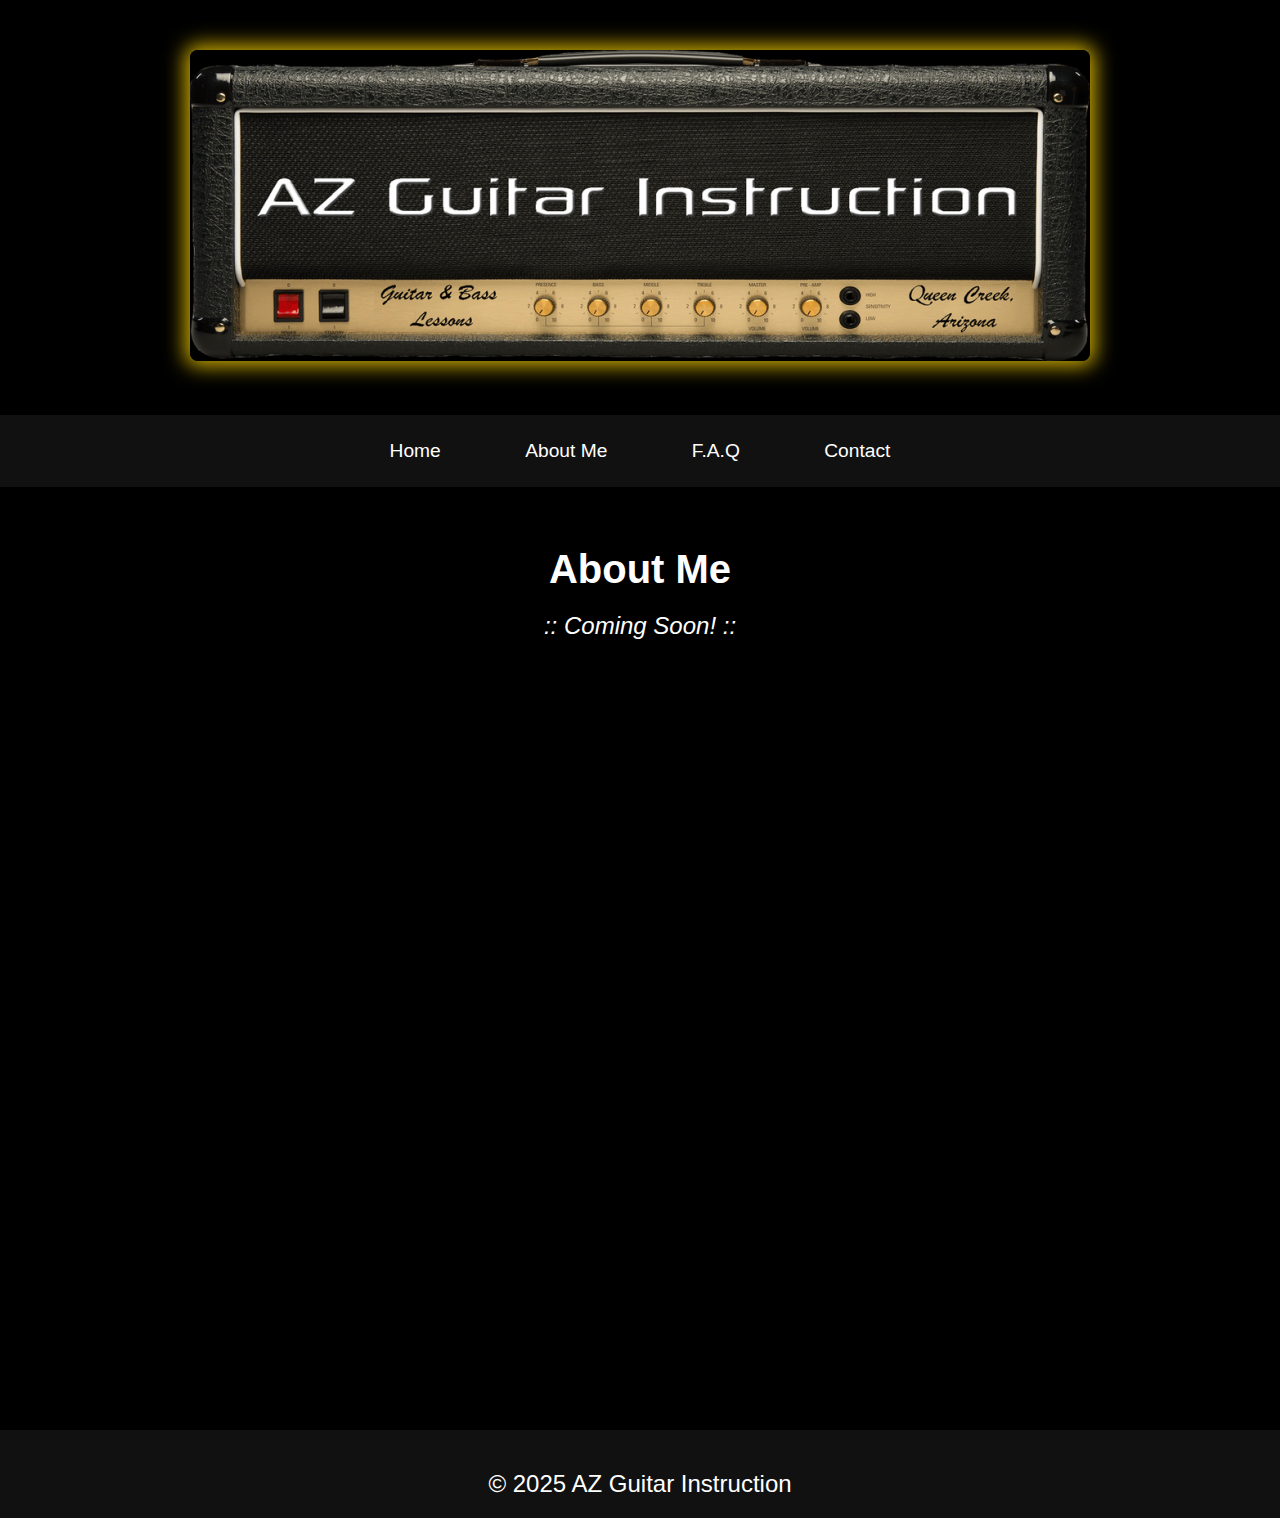
==== about.html @ 899abbe1 "adding a new about page" ====
<!DOCTYPE html>
<html lang="en">
<head>
    <meta charset="UTF-8">
    <meta name="viewport" content="width=device-width, initial-scale=1.0">
    <meta name="description" content="AZ Guitar Instruction - Guitar and Bass Lessons with over 20 years of experience.">
    <meta name="keywords" content="guitar lessons, bass lessons, guitar instructor, music lessons, AZ Guitar Instruction">
    <meta name="author" content="AZ Guitar Instruction">
    <title>About Me - AZ Guitar Instruction</title>
    <link rel="stylesheet" href="styles.css">
</head>
<body>
    <!-- Header Section -->
    <header>
        <img src="azgi.png" alt="AZ Guitar Instruction" class="header-image">
    </header>

    <!-- Navigation Bar -->
    <nav>
        <ul>
            <li><a href="index.html">Home</a></li>
            <li><a href="about.html">About Me</a></li>
            <li><a href="faq.html">F.A.Q</a></li>
            <li><a href="contact.html">Contact</a></li>
        </ul>
    </nav>

    <!-- Main Content for About Me -->
    <div class="main-content">
        <h1>About Me</h1>
        <p class="coming-soon"><i>:: Coming Soon! ::</i></p>
        <BR>
        
		<iframe style="border-radius:12px" src="https://open.spotify.com/embed/album/7J18o5lktMlyICeBP7On2W?utm_source=generator&theme=0" width="100%" height="352" frameBorder="0" allowfullscreen="" allow="autoplay; clipboard-write; encrypted-media; fullscreen; picture-in-picture" loading="lazy"></iframe>
		<br>
		<iframe style="border-radius:12px" src="https://open.spotify.com/embed/album/6IlMr5Y1DObRdTQT23XtBm?utm_source=generator&theme=0" width="100%" height="352" frameBorder="0" allowfullscreen="" allow="autoplay; clipboard-write; encrypted-media; fullscreen; picture-in-picture" loading="lazy"></iframe>
		<BR>
        
    </div>

    <!-- Footer -->
    <footer>
        <p>© 2025 AZ Guitar Instruction</p>
    </footer>
</body>
</html>
---- styles.css ----
/* Reset some default browser styles */
* {
    margin: 0;
    padding: 0;
    box-sizing: border-box;
}

/* General Body Styles */
body {
    font-family: 'Arial', sans-serif;
    background-color: black; /* Dark background */
    color: white; /* Light text color */
    margin: 0;
    padding: 0;
}

/* Header Section */
header {
    text-align: center;
    padding: 50px 0;
}

header img {
    max-width: 100%;
    height: auto;
}

/* Navigation Bar */
nav {
    background-color: #111; /* Dark background for navigation bar */
    text-align: center;
    padding: 15px 0;
}

nav ul {
    list-style: none;
}

nav li {
    display: inline;
    margin: 0 20px;
}

nav a {
    color: white; /* Default color for navigation links */
    text-decoration: none; /* Remove underline */
    padding: 10px 20px; /* Add some padding for better hit area */
    display: inline-block; /* Ensure the links behave as block elements for styling */
    font-size: 1.2em; /* Slightly bigger font size */
    transition: all 0.3s ease-in-out; /* Smooth transition for all effects */
}

/* Hover effect for navigation links */
nav a:hover {
    color: #FFD700; /* Change color to gold on hover */
    transform: scale(1.1); /* Slightly grow the link */
    text-shadow: 0 0 10px rgba(255, 215, 0, 0.8); /* Add a subtle glowing effect */
}

/* Main Content Section */
.main-content {
    text-align: center;
    padding: 60px 0;
}

h1 {
    font-size: 2.5em;
    margin-bottom: 20px;
}

p {
    font-size: 1.5em;
    margin-top: 20px;
}

/* Style for the email link in contact page */
.email-text-link {
    color: #FFD700; /* Gold color */
    text-decoration: none; /* Remove underline */
}

.email-text-link:hover {
    color: #FFA500; /* Slightly darker gold on hover */
    text-decoration: underline; /* Underline on hover */
}

/* Footer Section */
footer {
    background-color: #111; /* Dark background for footer */
    text-align: center;
    padding: 20px;
    position: relative;
    bottom: 0;
    width: 100%;
}

footer p {
    color: white;
}

/* Email Button Style */
.email-button {
    display: inline-block;
    background-color: #FFD700; /* Gold background for button */
    color: black; /* Black text for button */
    padding: 10px 20px;
    text-decoration: none;
    border-radius: 5px;
    font-size: 1.2em;
    transition: background-color 0.3s ease-in-out;
}

.email-button:hover {
    background-color: #FFA500; /* Slightly darker gold background on hover */
}

/* Responsive Design */
@media (max-width: 768px) {
    nav li {
        display: block;
        margin: 10px 0;
    }

    nav a {
        font-size: 1.5em;
        padding: 15px;
    }

    .main-content {
        padding: 30px 20px;
    }

    h1 {
        font-size: 2em;
    }

    p {
        font-size: 1.2em;
    }
}
/* Glowing Effect Without Border */
header img {
    max-width: 100%;
    height: auto;
    box-shadow: 0px 0px 20px 5px rgba(255, 215, 0, 0.8); /* Glowing gold effect */
    border-radius: 8px; /* Optional: rounded corners */
    transition: box-shadow 0.3s ease-in-out; /* Smooth transition for hover effect */
}

header img:hover {
    box-shadow: 0px 0px 30px 10px rgba(255, 99, 71, 0.8); /* Glowing red effect on hover */
}
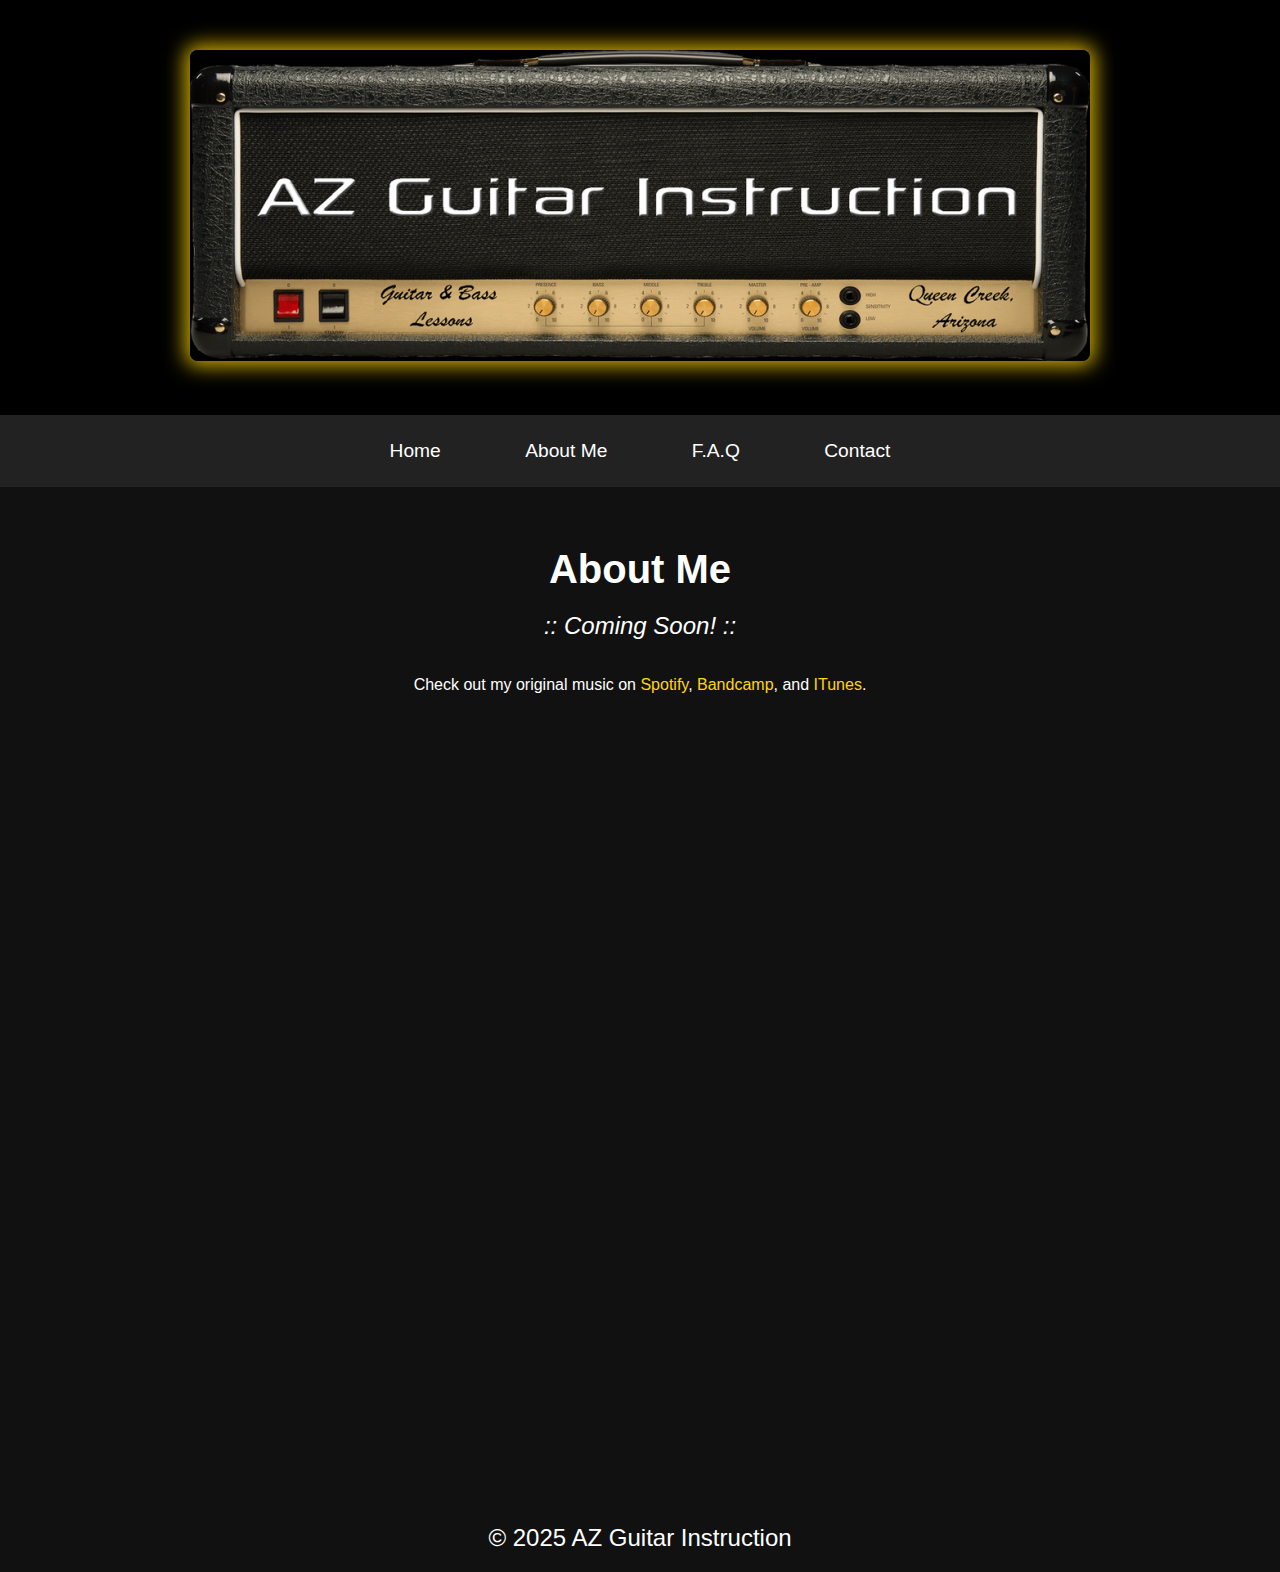
==== commit 1f830127: "Update about.html" ====
--- a/about.html
+++ b/about.html
@@ -29,7 +29,11 @@
     <div class="main-content">
         <h1>About Me</h1>
         <p class="coming-soon"><i>:: Coming Soon! ::</i></p>
-        <BR>
+		<br>
+		<br>
+		Check out my original music on <a href="https://open.spotify.com/artist/6Lyv89HYOVg3178Mxxx9iX" class="email-text-link">Spotify</a>, <a href="https://bornofthestars.bandcamp.com/" class="email-text-link">Bandcamp</a>, and <a href="https://music.apple.com/us/artist/born-of-the-stars/573120181" class="email-text-link">ITunes</a>. 
+		<br>
+		<br>
         
 		<iframe style="border-radius:12px" src="https://open.spotify.com/embed/album/7J18o5lktMlyICeBP7On2W?utm_source=generator&theme=0" width="100%" height="352" frameBorder="0" allowfullscreen="" allow="autoplay; clipboard-write; encrypted-media; fullscreen; picture-in-picture" loading="lazy"></iframe>
 		<br>
--- a/styles.css
+++ b/styles.css
@@ -27,7 +27,7 @@
 
 /* Navigation Bar */
 nav {
-    background-color: #111; /* Dark background for navigation bar */
+    background-color: #222; /* Dark background for navigation bar */
     text-align: center;
     padding: 15px 0;
 }
@@ -61,6 +61,8 @@
 .main-content {
     text-align: center;
     padding: 60px 0;
+      background-color: #111; 
+        color: white; /* Ensure text remains white */
 }
 
 h1 {
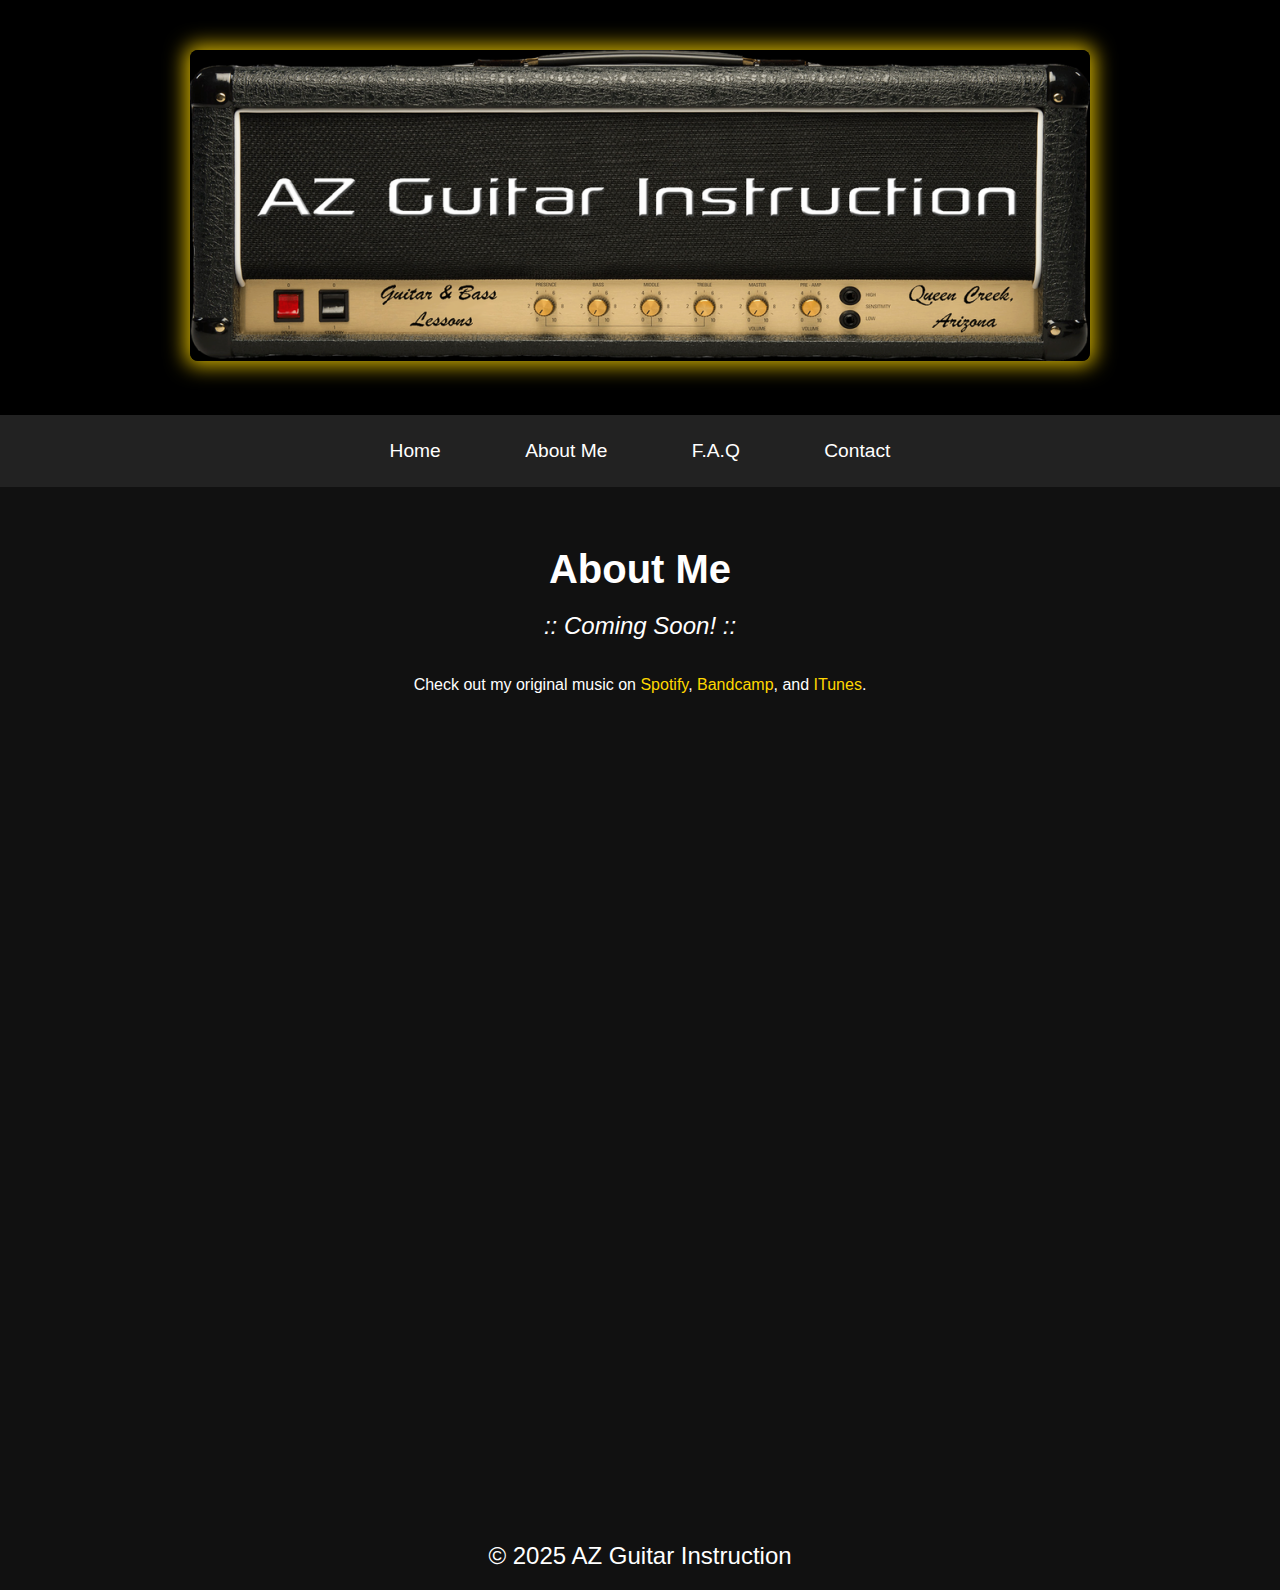
==== commit 128902c3: "Update about.html" ====
--- a/about.html
+++ b/about.html
@@ -34,6 +34,7 @@
 		Check out my original music on <a href="https://open.spotify.com/artist/6Lyv89HYOVg3178Mxxx9iX" class="email-text-link">Spotify</a>, <a href="https://bornofthestars.bandcamp.com/" class="email-text-link">Bandcamp</a>, and <a href="https://music.apple.com/us/artist/born-of-the-stars/573120181" class="email-text-link">ITunes</a>. 
 		<br>
 		<br>
+		<br>
         
 		<iframe style="border-radius:12px" src="https://open.spotify.com/embed/album/7J18o5lktMlyICeBP7On2W?utm_source=generator&theme=0" width="100%" height="352" frameBorder="0" allowfullscreen="" allow="autoplay; clipboard-write; encrypted-media; fullscreen; picture-in-picture" loading="lazy"></iframe>
 		<br>
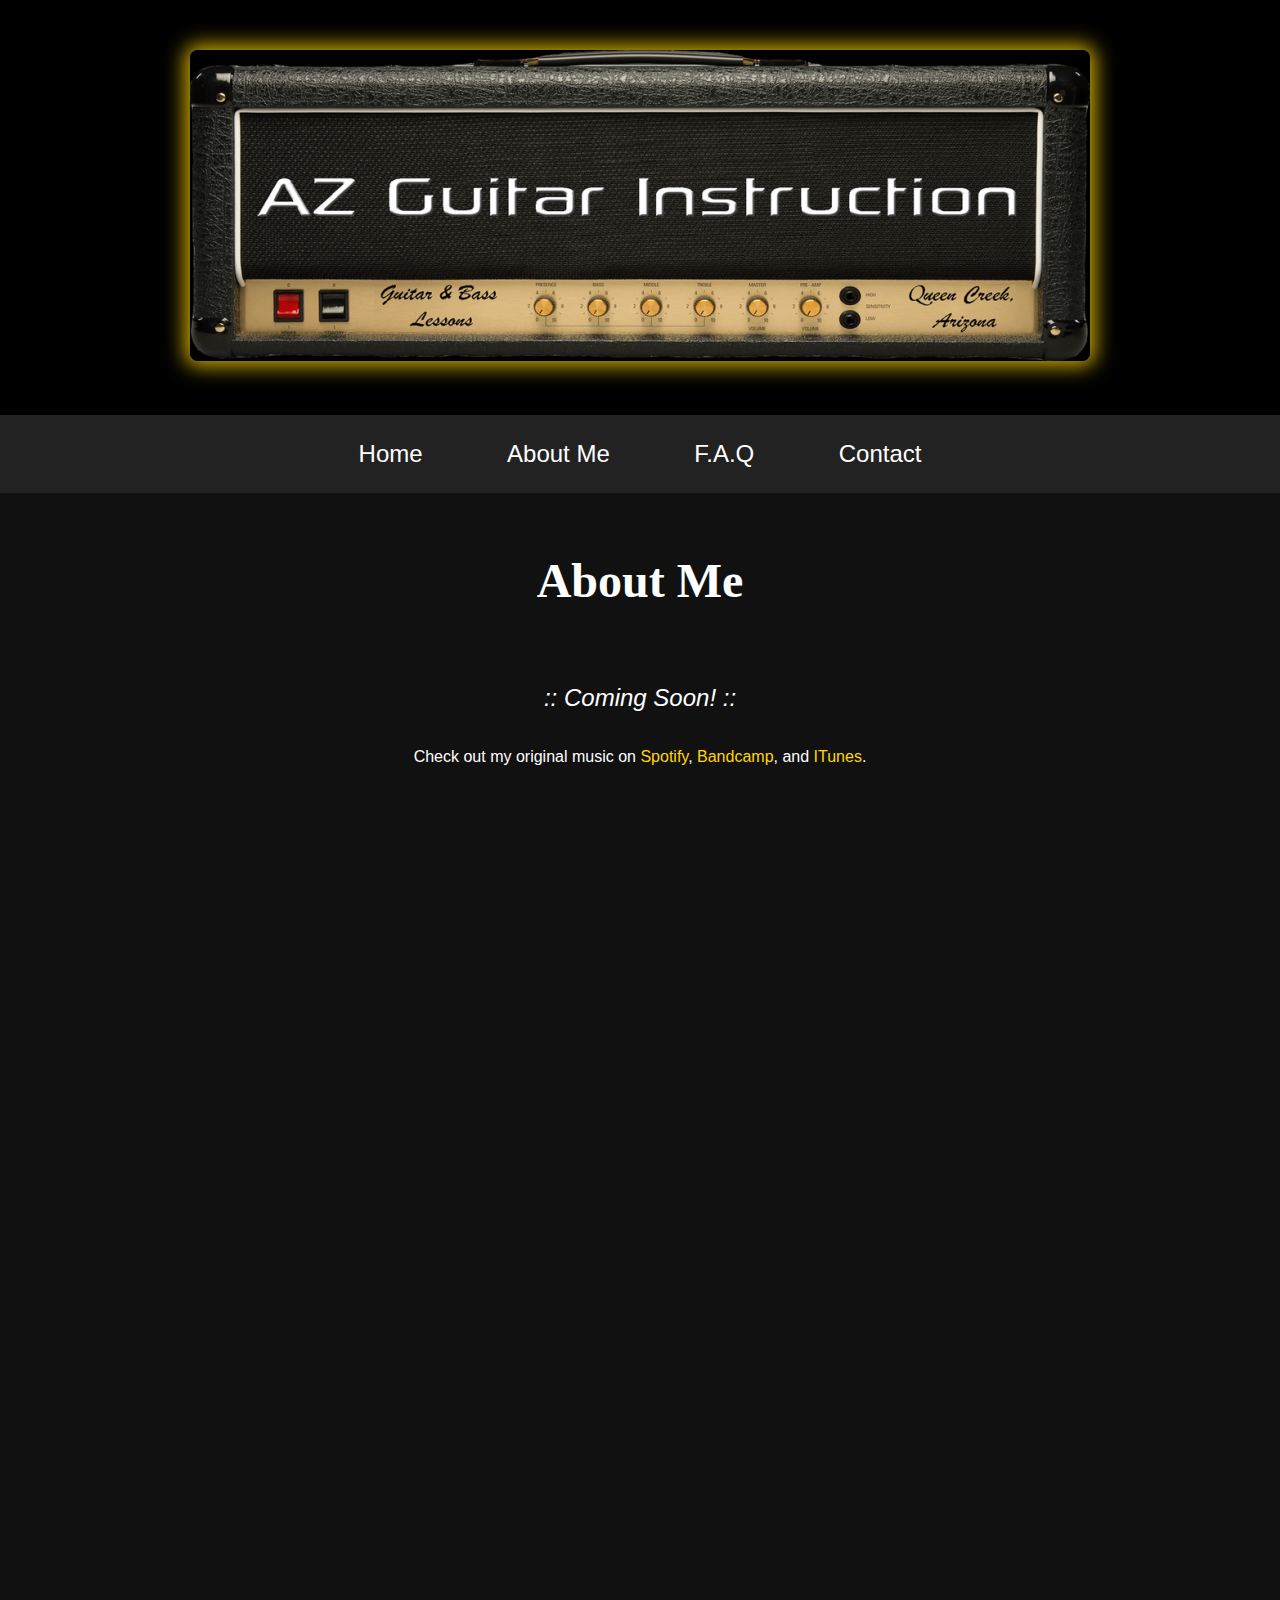
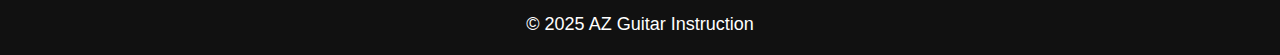
==== commit 0643c366: "Changed font and added some text" ====
--- a/about.html
+++ b/about.html
@@ -27,7 +27,9 @@
 
     <!-- Main Content for About Me -->
     <div class="main-content">
-        <h1>About Me</h1>
+       <h1><span style="font-family: 'Playfair Display', serif; font-size: 48px; font-weight: bold;">About Me</span></h1>
+		<br>
+		<br>
         <p class="coming-soon"><i>:: Coming Soon! ::</i></p>
 		<br>
 		<br>
--- a/styles.css
+++ b/styles.css
@@ -46,7 +46,8 @@
     text-decoration: none; /* Remove underline */
     padding: 10px 20px; /* Add some padding for better hit area */
     display: inline-block; /* Ensure the links behave as block elements for styling */
-    font-size: 1.2em; /* Slightly bigger font size */
+    font-size: 1.5em; /* Slightly bigger font size */
+    font-family: 'Lato', sans-serif; /* Set the font family to your desired style */
     transition: all 0.3s ease-in-out; /* Smooth transition for all effects */
 }
 
@@ -90,6 +91,8 @@
 footer {
     background-color: #111; /* Dark background for footer */
     text-align: center;
+	font-family: 'Roboto', sans-serif;  /* Font type */
+    font-size: 12px;  /* Font size */
     padding: 20px;
     position: relative;
     bottom: 0;
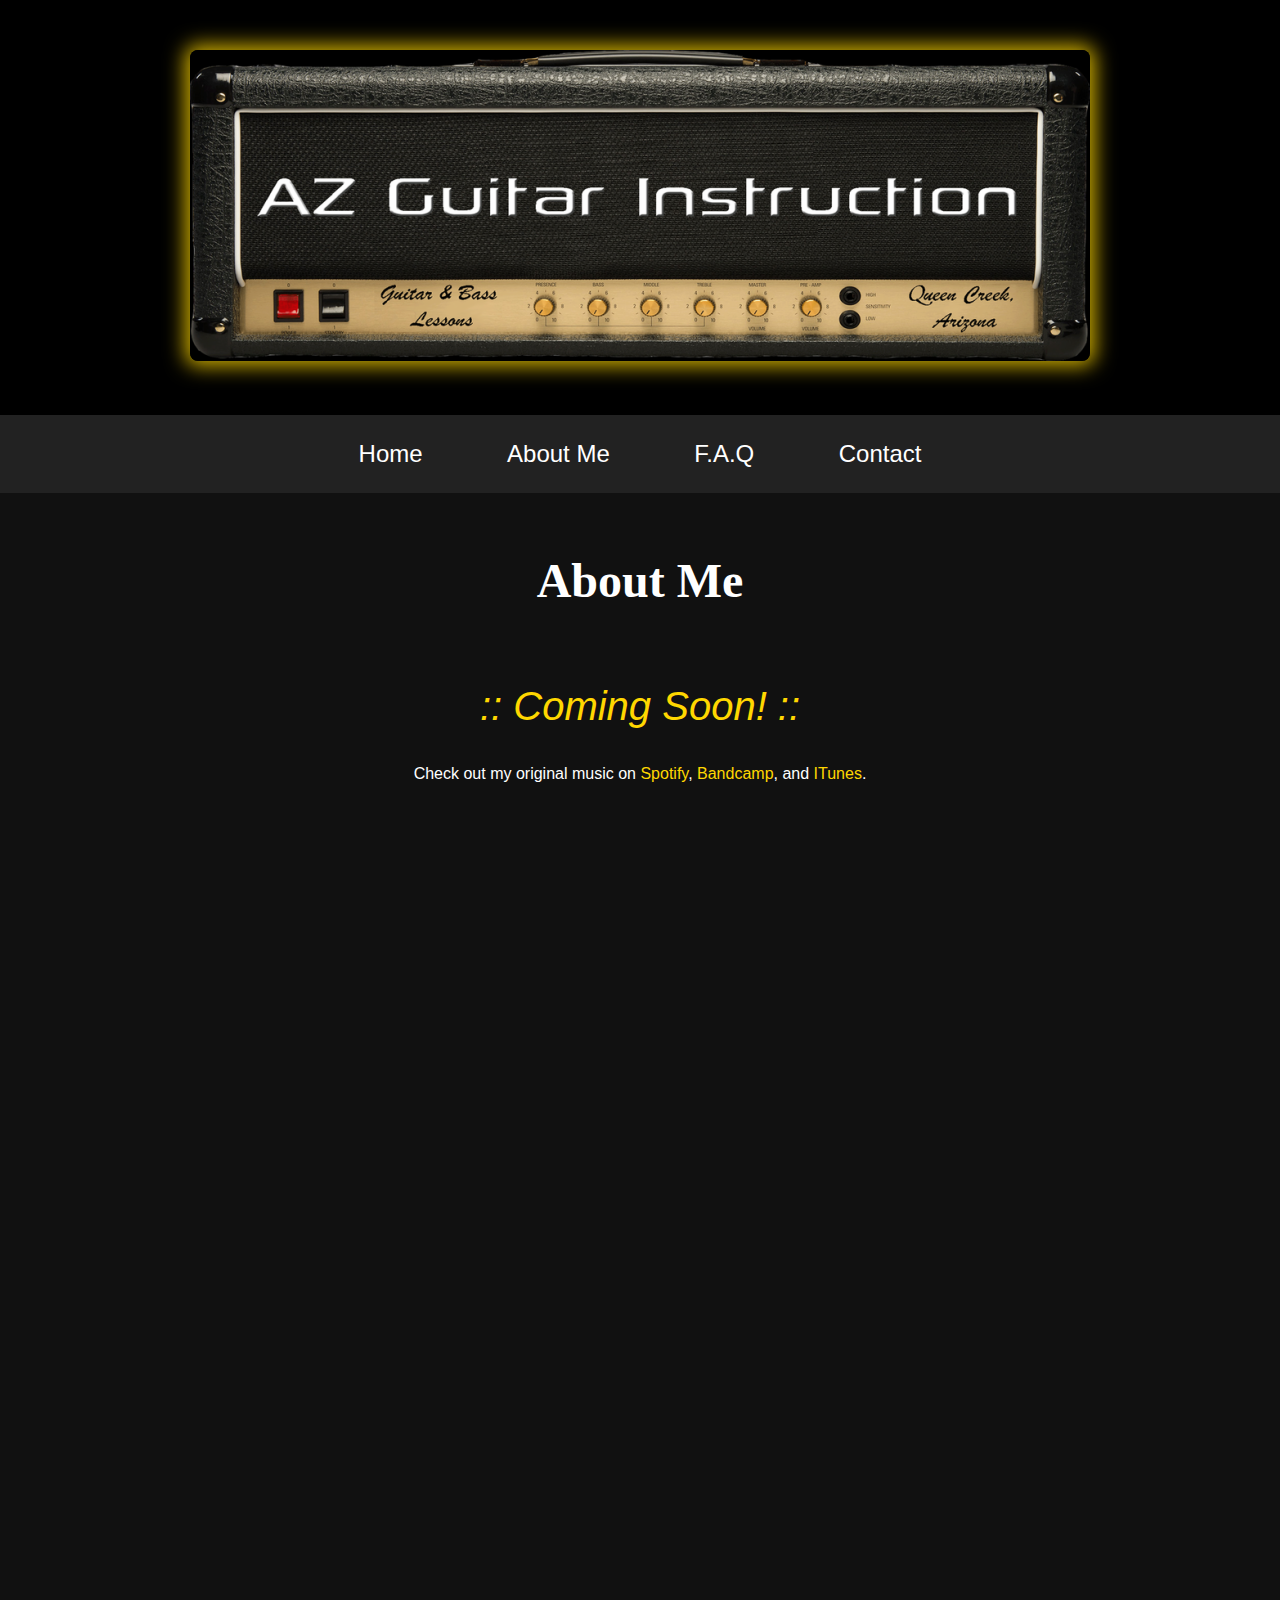
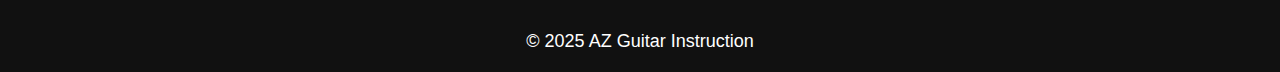
==== commit aae63e8a: "changed font" ====
--- a/about.html
+++ b/about.html
@@ -30,7 +30,8 @@
        <h1><span style="font-family: 'Playfair Display', serif; font-size: 48px; font-weight: bold;">About Me</span></h1>
 		<br>
 		<br>
-        <p class="coming-soon"><i>:: Coming Soon! ::</i></p>
+        <p style="color: gold; font-family: 'Montserrat', sans-serif; font-size: 40px;" class="coming-soon">
+        <i>:: Coming Soon! ::</i></p>
 		<br>
 		<br>
 		Check out my original music on <a href="https://open.spotify.com/artist/6Lyv89HYOVg3178Mxxx9iX" class="email-text-link">Spotify</a>, <a href="https://bornofthestars.bandcamp.com/" class="email-text-link">Bandcamp</a>, and <a href="https://music.apple.com/us/artist/born-of-the-stars/573120181" class="email-text-link">ITunes</a>. 
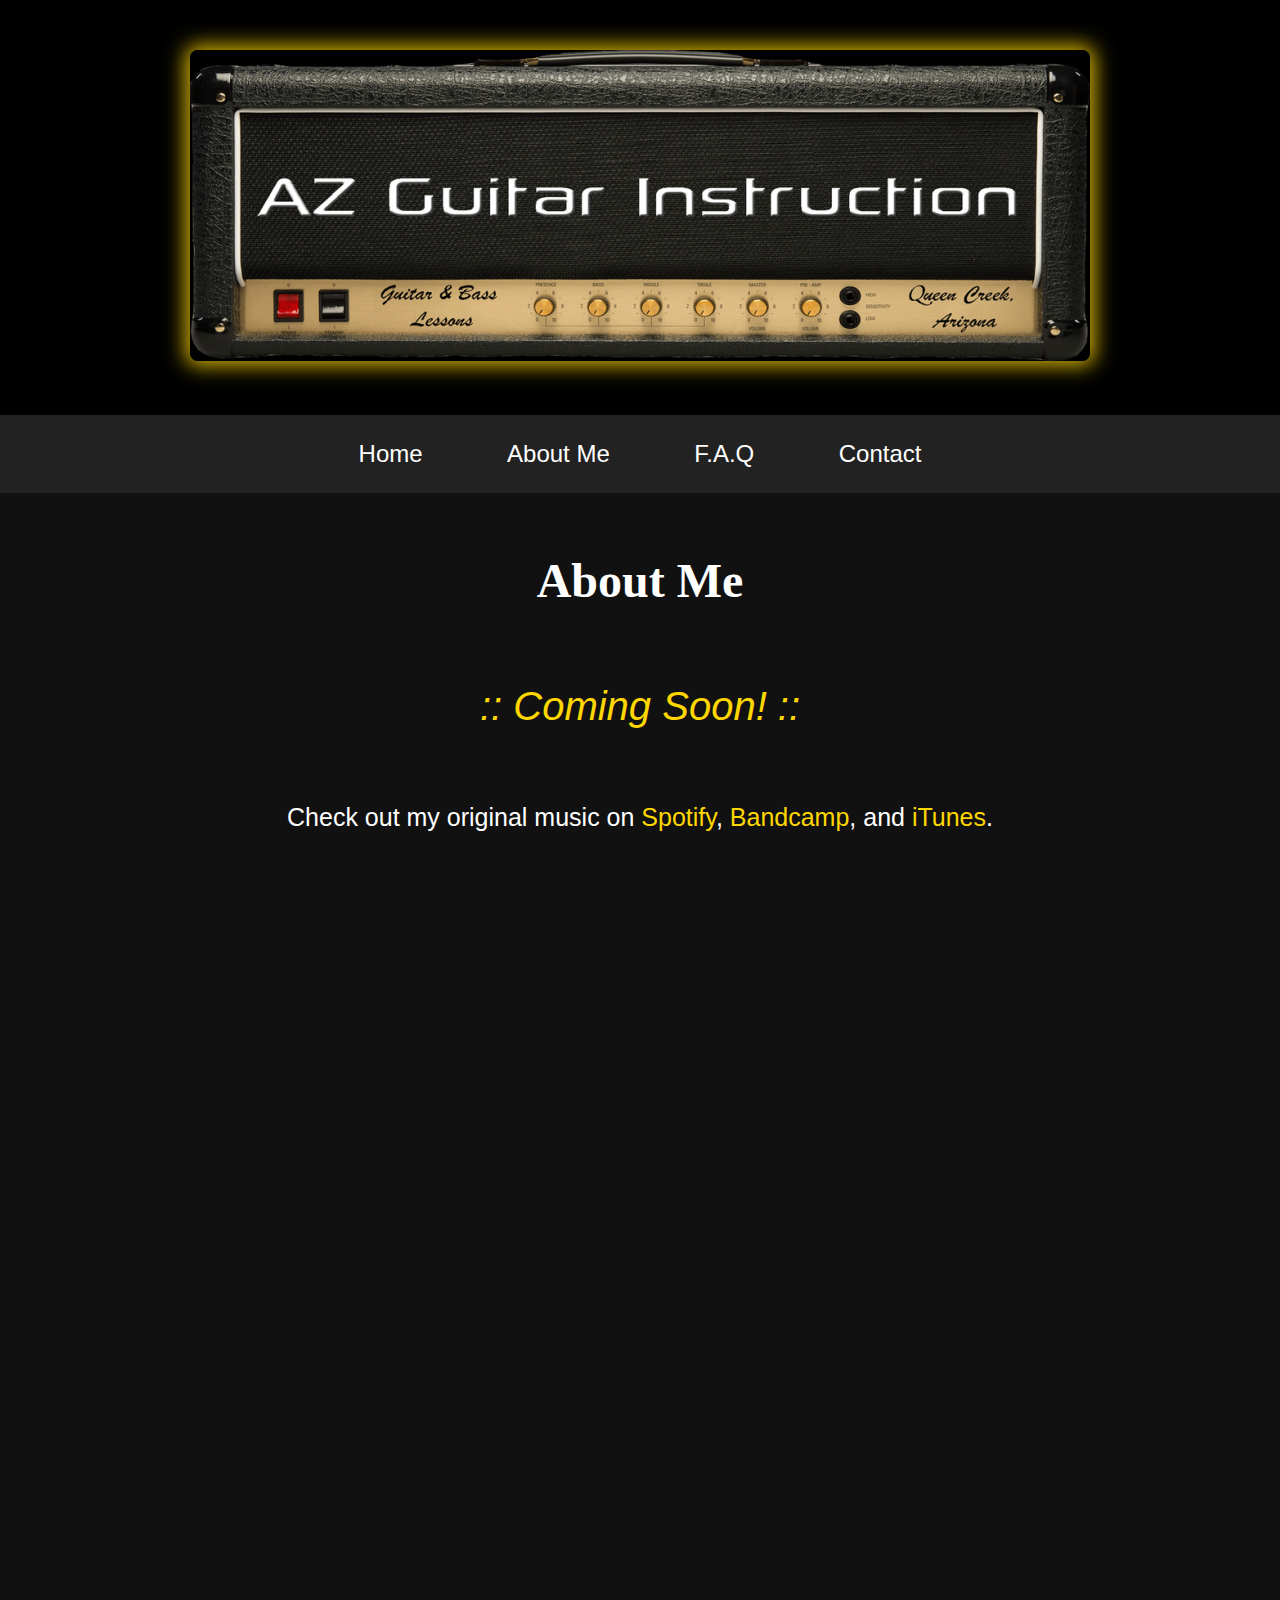
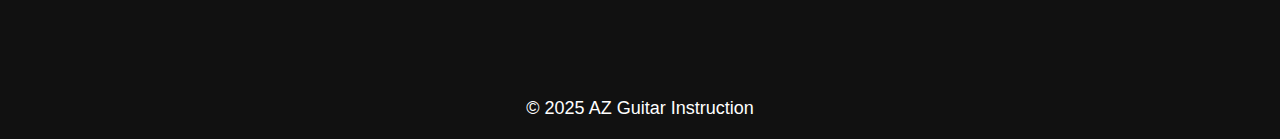
==== commit 28023f17: "Update about.html" ====
--- a/about.html
+++ b/about.html
@@ -34,7 +34,13 @@
         <i>:: Coming Soon! ::</i></p>
 		<br>
 		<br>
-		Check out my original music on <a href="https://open.spotify.com/artist/6Lyv89HYOVg3178Mxxx9iX" class="email-text-link">Spotify</a>, <a href="https://bornofthestars.bandcamp.com/" class="email-text-link">Bandcamp</a>, and <a href="https://music.apple.com/us/artist/born-of-the-stars/573120181" class="email-text-link">ITunes</a>. 
+		<br>
+		<p style="font-family: 'Roboto', sans-serif; color: white; font-size: 25px;"> 
+    Check out my original music on 
+        <a href="https://open.spotify.com/artist/6Lyv89HYOVg3178Mxxx9iX" class="email-text-link">Spotify</a>, 
+        <a href="https://bornofthestars.bandcamp.com/" class="email-text-link">Bandcamp</a>, and 
+        <a href="https://music.apple.com/us/artist/born-of-the-stars/573120181" class="email-text-link">iTunes</a>.
+    </p>
 		<br>
 		<br>
 		<br>
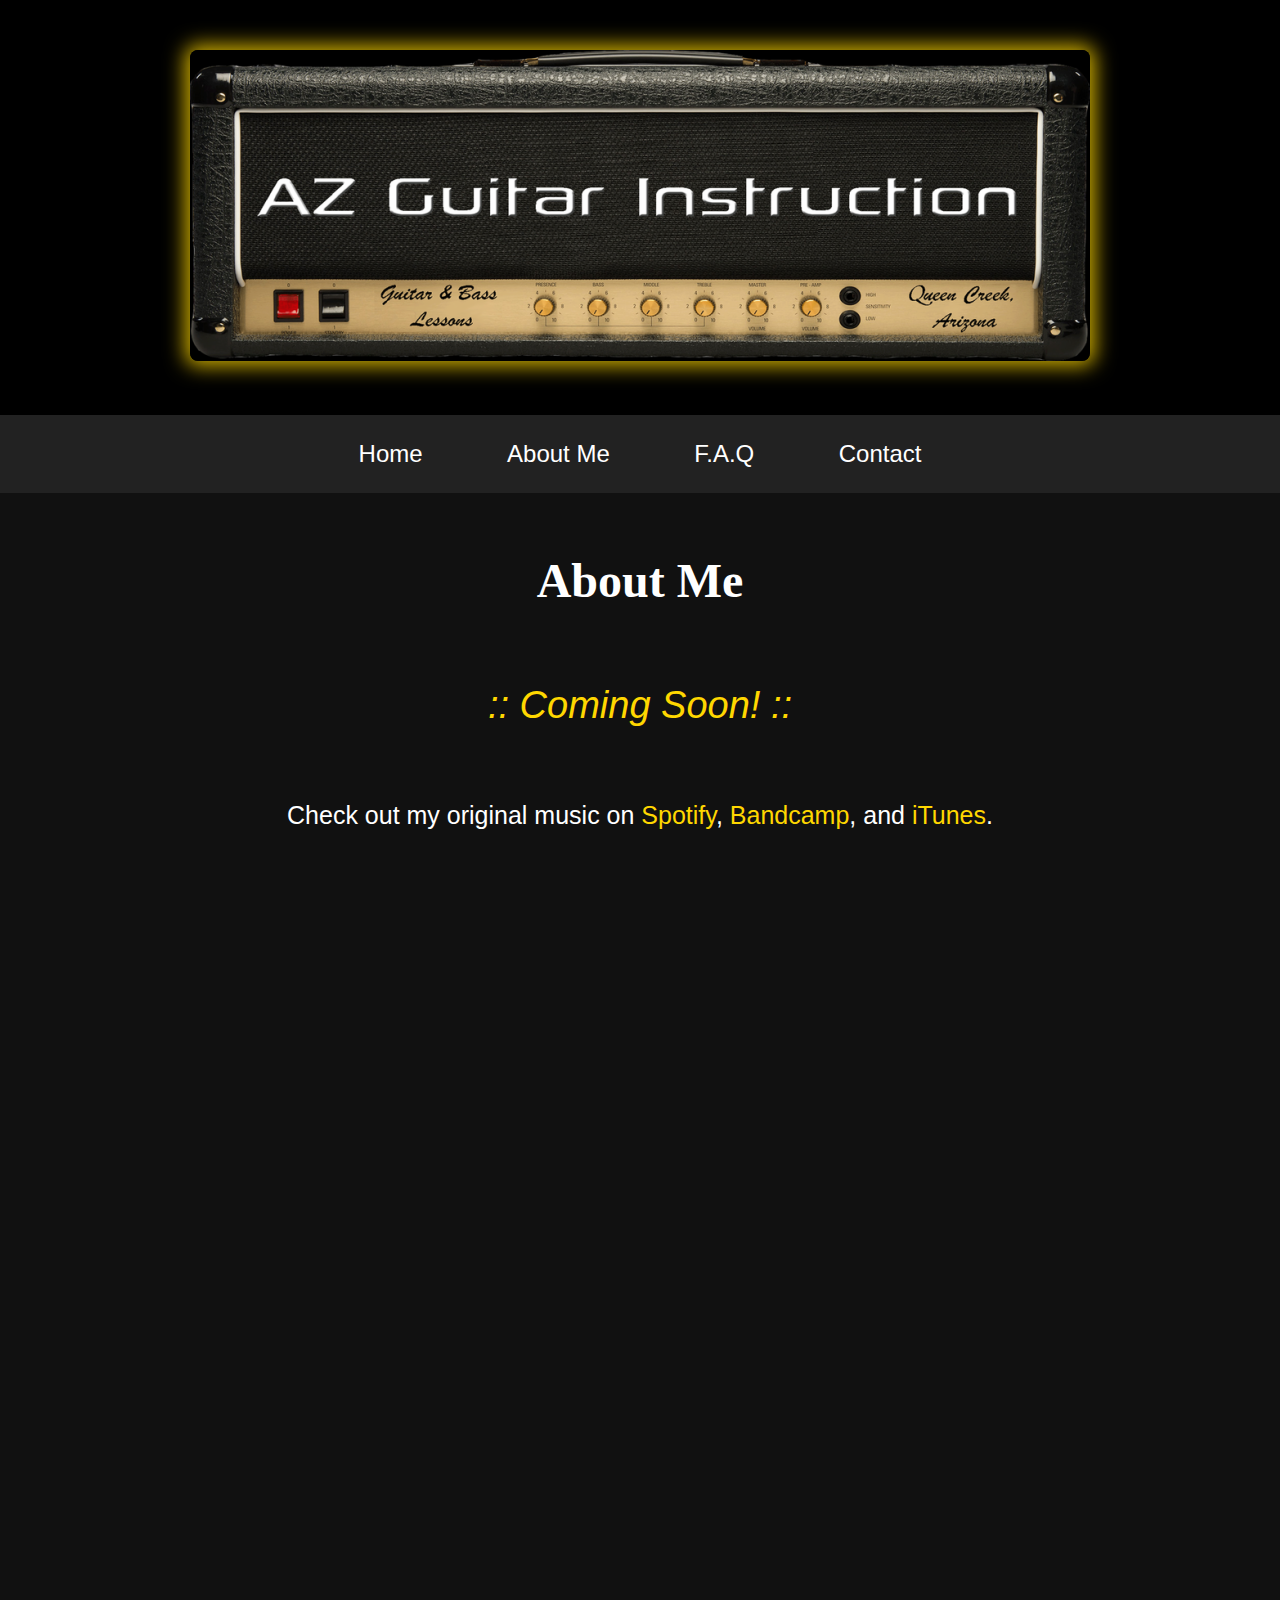
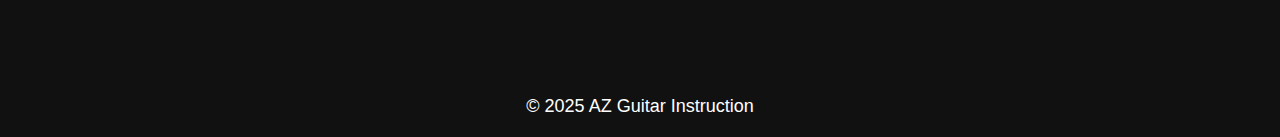
==== commit f9261ff0: "Changed fonts" ====
--- a/about.html
+++ b/about.html
@@ -30,7 +30,7 @@
        <h1><span style="font-family: 'Playfair Display', serif; font-size: 48px; font-weight: bold;">About Me</span></h1>
 		<br>
 		<br>
-        <p style="color: gold; font-family: 'Montserrat', sans-serif; font-size: 40px;" class="coming-soon">
+        <p style="color: gold; font-family: 'Montserrat', sans-serif; font-size: 38px;" class="coming-soon">
         <i>:: Coming Soon! ::</i></p>
 		<br>
 		<br>
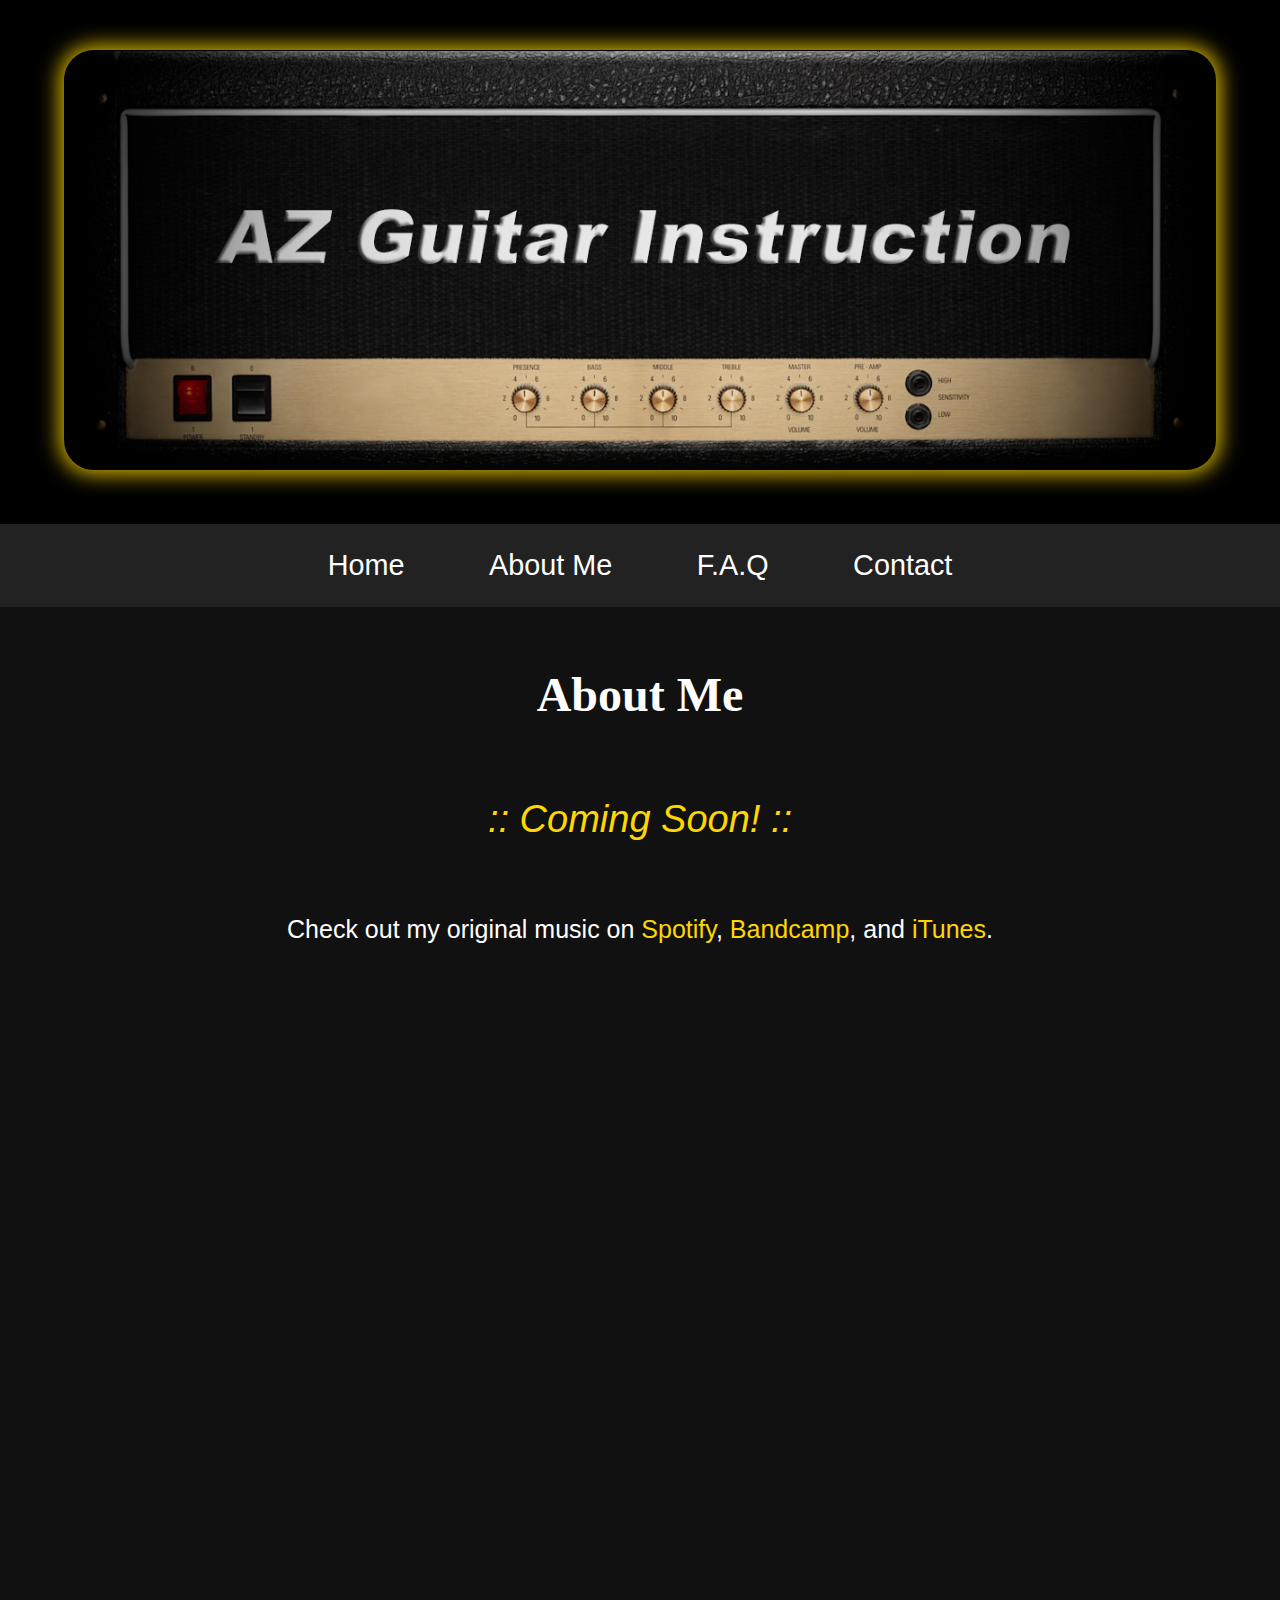
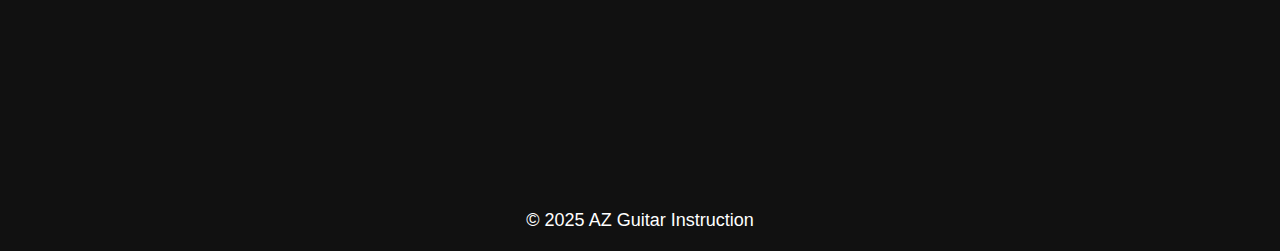
==== commit 9e08893d: "removing index from url" ====
--- a/about.html
+++ b/about.html
@@ -18,7 +18,7 @@
     <!-- Navigation Bar -->
     <nav>
         <ul>
-            <li><a href="index.html">Home</a></li>
+            <li><a href="/">Home</a></li>
             <li><a href="about.html">About Me</a></li>
             <li><a href="faq.html">F.A.Q</a></li>
             <li><a href="contact.html">Contact</a></li>
--- a/styles.css
+++ b/styles.css
@@ -21,7 +21,7 @@
 }
 
 header img {
-    max-width: 100%;
+    max-width: 90%;
     height: auto;
 }
 
@@ -46,7 +46,7 @@
     text-decoration: none; /* Remove underline */
     padding: 10px 20px; /* Add some padding for better hit area */
     display: inline-block; /* Ensure the links behave as block elements for styling */
-    font-size: 1.5em; /* Slightly bigger font size */
+    font-size: 1.8em; /* Slightly bigger font size */
     font-family: 'Lato', sans-serif; /* Set the font family to your desired style */
     transition: all 0.3s ease-in-out; /* Smooth transition for all effects */
 }
@@ -145,10 +145,10 @@
 }
 /* Glowing Effect Without Border */
 header img {
-    max-width: 100%;
+    max-width: 90%;
     height: auto;
     box-shadow: 0px 0px 20px 5px rgba(255, 215, 0, 0.8); /* Glowing gold effect */
-    border-radius: 8px; /* Optional: rounded corners */
+    border-radius: 30px; /* Optional: rounded corners */
     transition: box-shadow 0.3s ease-in-out; /* Smooth transition for hover effect */
 }
 
